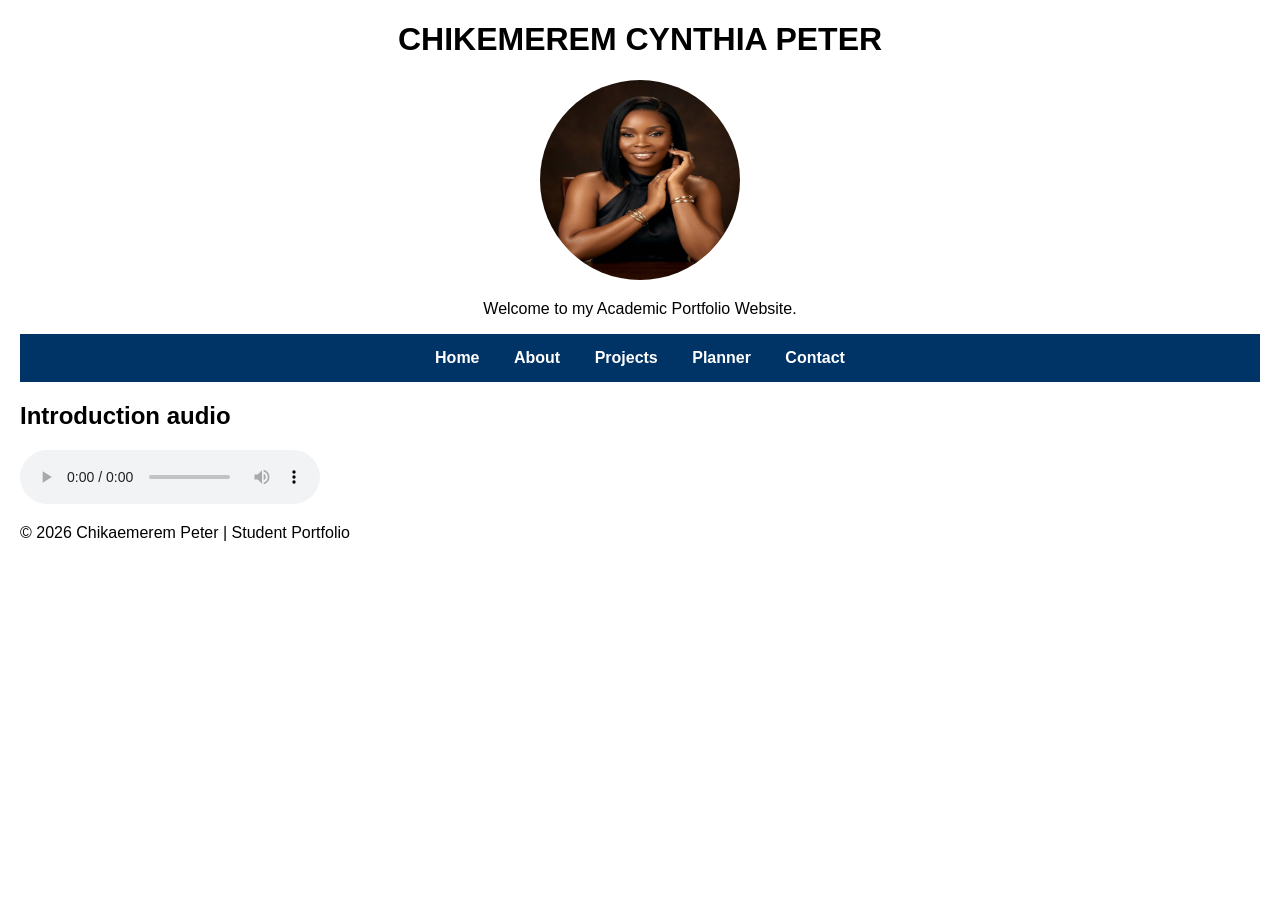
==== index.html @ 81e51829 "Initial portfolio website" ====
<!DOCTYPE html>
<html lang="en">
<head>
    <meta charset="UTF-8">
    <meta name="viewport" content="width=device-width, initial-scale=1.0">
    <title>Student_portfolio</title>
    <link rel="stylesheet" href="style.css">
</head>
<body>
   <header>
    <h1>CHIKEMEREM CYNTHIA PETER</h1>

    <img src="/photo_2026-06-20_09-05-49.jpg" alt="profile picture" class="profile-pic">

    <p>Welcome to my Academic Portfolio Website.</p>

    <nav>
        <a href="index.html">Home</a>
        <a href="about.html">About</a>
        <a href="projects.html">Projects</a>
        <a href="planner.html">Planner</a>
        <a href="contact.html">Contact</a>
    </nav>
</header> 
<h2>Introduction audio</h2>
<audio controls>
   <source src="audio.m4a" type="audio/mp4">
</audio>

<footer>
    <p>© 2026 Chikaemerem Peter | Student Portfolio</p>
</footer>
</body>
</html>
---- style.css ----
body{
    font-family: Arial, sans-serif;
    margin: 20px;
}

nav{
    background:#003366;
    padding:15px;
    text-align:center;
}

nav a{
    color:white;
    text-decoration:none;
    margin:15px;
    font-weight:bold;
}

nav a:hover{
    color:gold;
}
@media (max-width: 768px){

    nav a{
        display:block;
        margin:10px 0;
    }
}
.profile-pic{
    width:200px;
    height:200px;
    border-radius:50%;
}
header{
    text-align:center;
}
.project-image{
    width:250px;
    border-radius:10px;
}
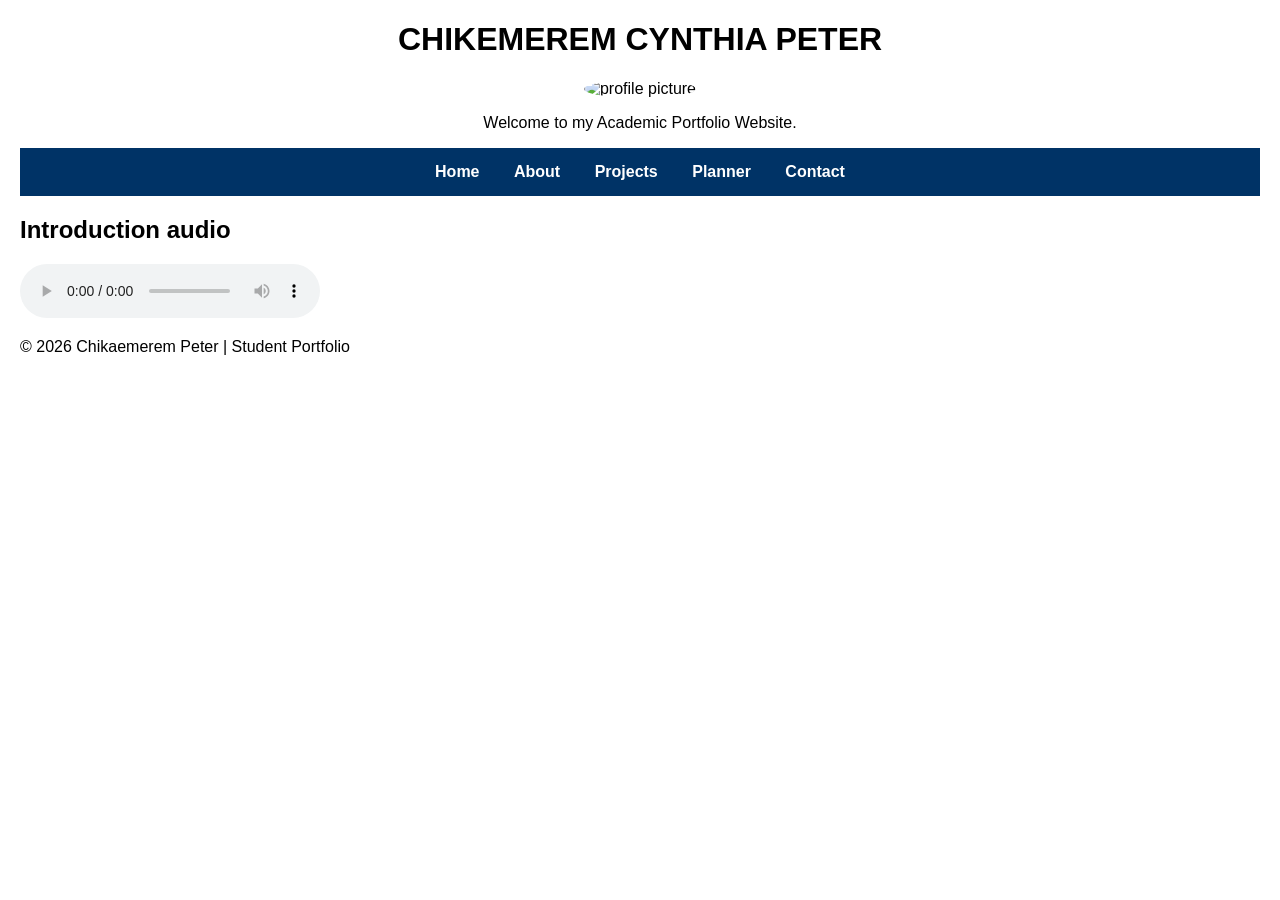
==== commit 1414103b: "Fix profile picture" ====
--- a/index.html
+++ b/index.html
@@ -10,7 +10,7 @@
    <header>
     <h1>CHIKEMEREM CYNTHIA PETER</h1>
 
-    <img src="/photo_2026-06-20_09-05-49.jpg" alt="profile picture" class="profile-pic">
+   <img src="images/photo_2026-06-20_09-05-49.jpg" alt="profile picture" class="profile-pic">
 
     <p>Welcome to my Academic Portfolio Website.</p>
 
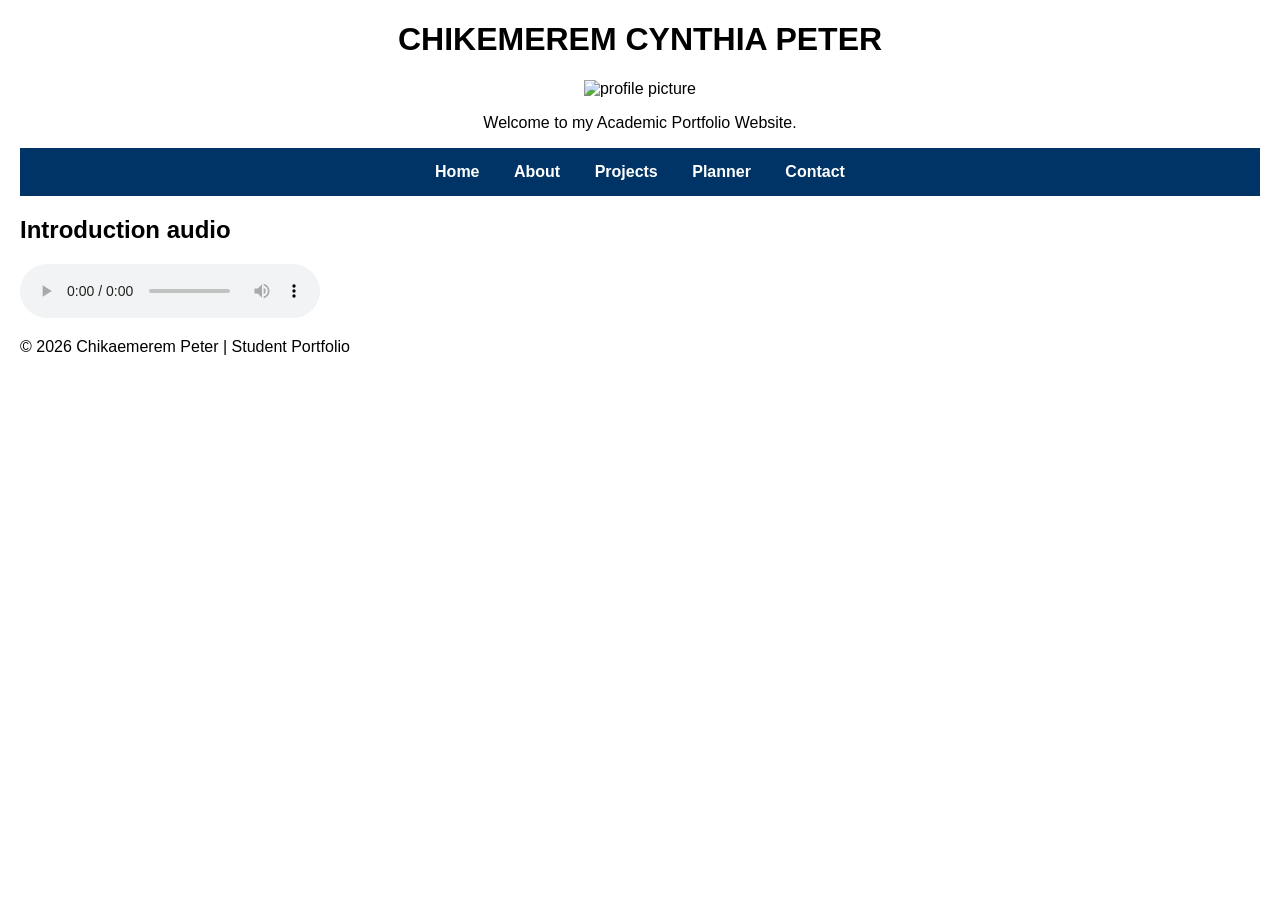
==== commit 261c0dd0: "fix profile picture again" ====
--- a/index.html
+++ b/index.html
@@ -10,7 +10,7 @@
    <header>
     <h1>CHIKEMEREM CYNTHIA PETER</h1>
 
-   <img src="images/photo_2026-06-20_09-05-49.jpg" alt="profile picture" class="profile-pic">
+   <img src="images/photo_2026-06-20_09-05-49.jpg" alt="profile picture" width="200">
 
     <p>Welcome to my Academic Portfolio Website.</p>
 
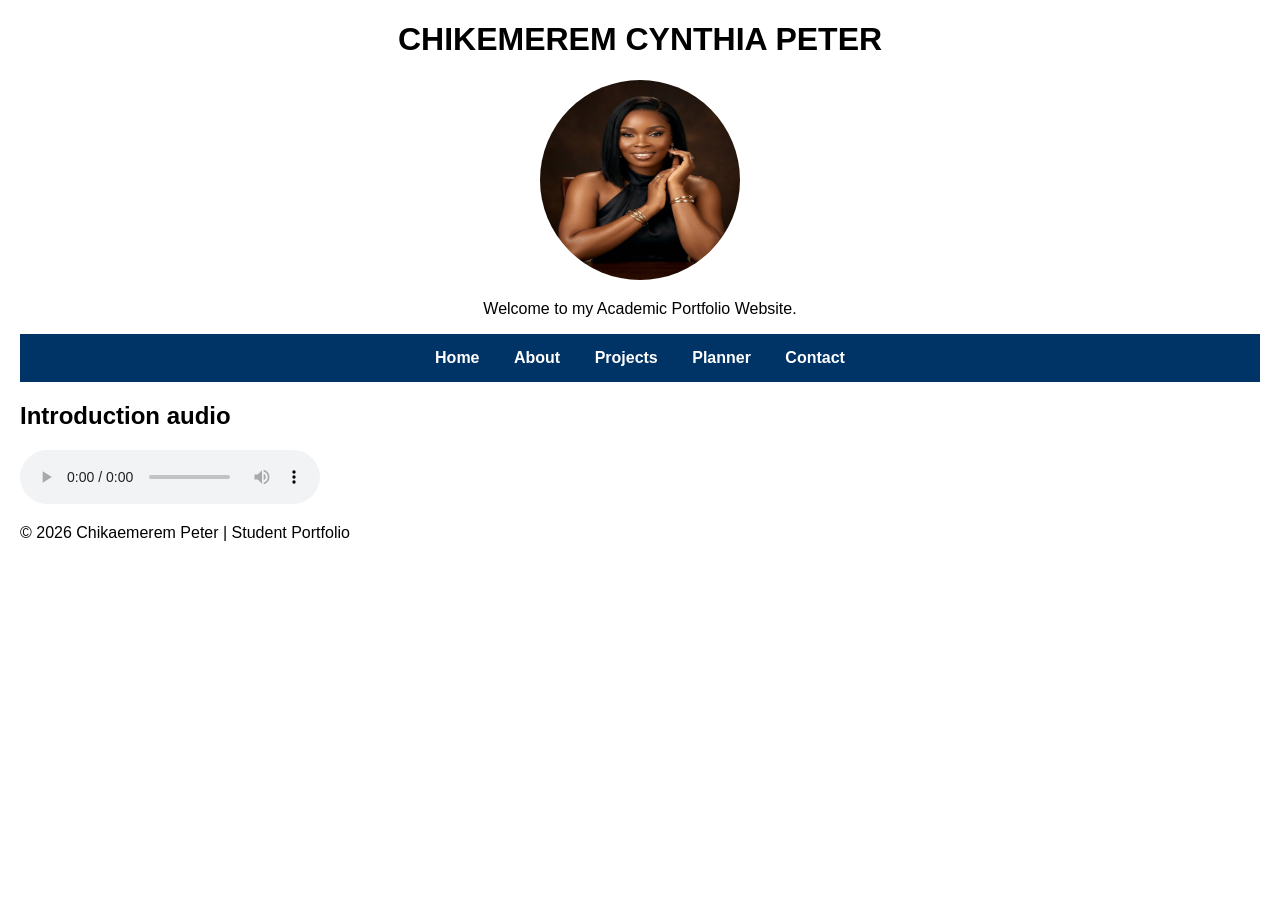
==== commit db2b16dc: "profile pic fix" ====
--- a/index.html
+++ b/index.html
@@ -10,7 +10,7 @@
    <header>
     <h1>CHIKEMEREM CYNTHIA PETER</h1>
 
-   <img src="images/photo_2026-06-20_09-05-49.jpg" alt="profile picture" width="200">
+   <img src="./profile.jpg" alt="profile picture" class="profile-pic">
 
     <p>Welcome to my Academic Portfolio Website.</p>
 
